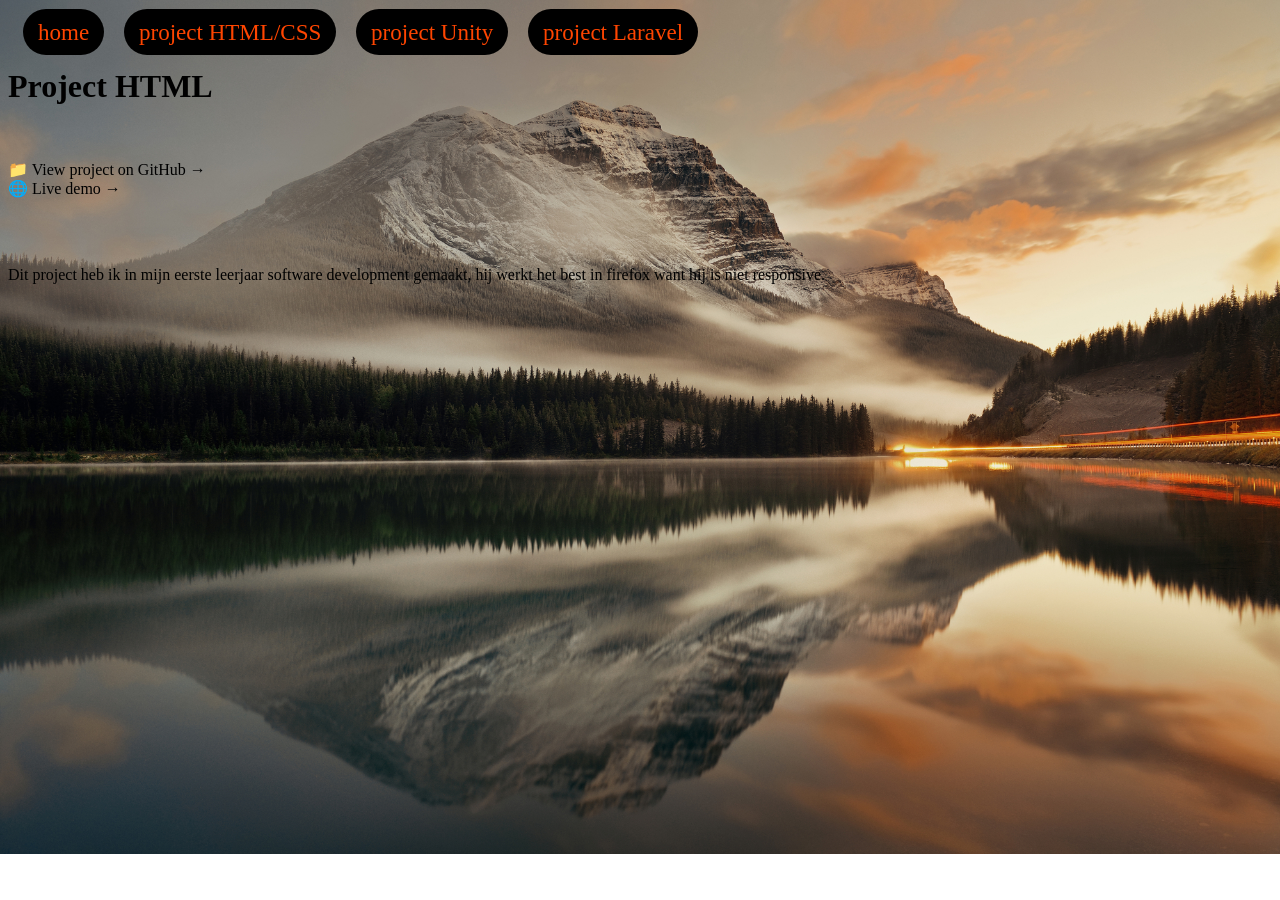
==== HTML.html @ c45fe04b "Format HTML for better readability" ====
<!doctype html>
<html>
<head>
<meta charset="UTF-8">
<title>HTML Project</title>
<link href="css/style.css" rel="stylesheet" type="text/css">
</head>
<ul>
    <li> <a href="index.html">home</a></li>
    <li> <a href="HTML.html">project HTML/CSS</a></li>
    <li> <a href="Unity.html">project Unity</a></li>
    <li> <a href="Laravel.html">project Laravel</a></li>
</ul>

<body>
    <h1>Project HTML</h1>
    <br>
    <p>
        <a href="https://github.com/ArendvanHattem/LOTR_website_HTML" target="_blank">📁 View project on GitHub →</a>
        <br>
        <a href="https://arendvanhattem.github.io/LOTR_website_HTML/" target="_blank">🌐 Live demo →</a>
    </p>
    <br>
    <br>
    <p class="description">
        Dit project heb ik in mijn eerste leerjaar software development gemaakt, 
        hij werkt het best in firefox want hij is niet responsive.
    </p>
</body>
</html>
---- css/style.css ----
@charset "UTF-8";
/* CSS Document */


a{
color:orangered;
text-decoration: none;
}

body {
background-image:url(../images/mountain.jpg);
background-repeat: no-repeat;
background-size: cover;
}

ul{
color:rgb(13, 255, 0);
list-style:none ;
padding-left: 15px;
font-size: larger;
}
ul li{
    display: inline-block;
}

ul li a{
padding-left: 15px;
padding-right: 15px;
padding-bottom: 10px;
padding-top: 10px;
font-size:larger;
background-color: black;
border-radius: 10cm;
margin-right: 15px;
}

ul li a:hover{
color: cyan;
}

.container{
    height: 300px;
    width: 960px;
    background-color: rgb(239, 253, 36);
    margin: 0 auto;
    margin-top: 100px;
    
}
header{
    background-color: rgb(200, 0, 0);
    padding: 30px;
    text-align: center;
    font-size: 35px;
    color: white;
}

*
{
    box-sizing: border-box;
}

nav{
    float: left;
    width: 30%;
    height: 200px;
    background:#000000 ;
    padding:20px;
}

nav ul{
    list-style-type: none;
    padding:0;
}

article{
    float: left;
    padding: 20px;
    width: 70%;
    background-color: #3e3e3e;
    height: 200px;
}

.description {
   text-shadow: 2px 2px 0px rgba(255, 255, 255, 0);
}

    
p a {
    color: black;
    text-decoration: none;
}

p a:hover {
    color: orangered;
}

section::after{
    content:"";
    display: table;
    clear: both;
}

footer{
    background-color: rgb(200, 0, 0);
    padding: 25px;
    text-align: center;
    color: chartreuse;
}
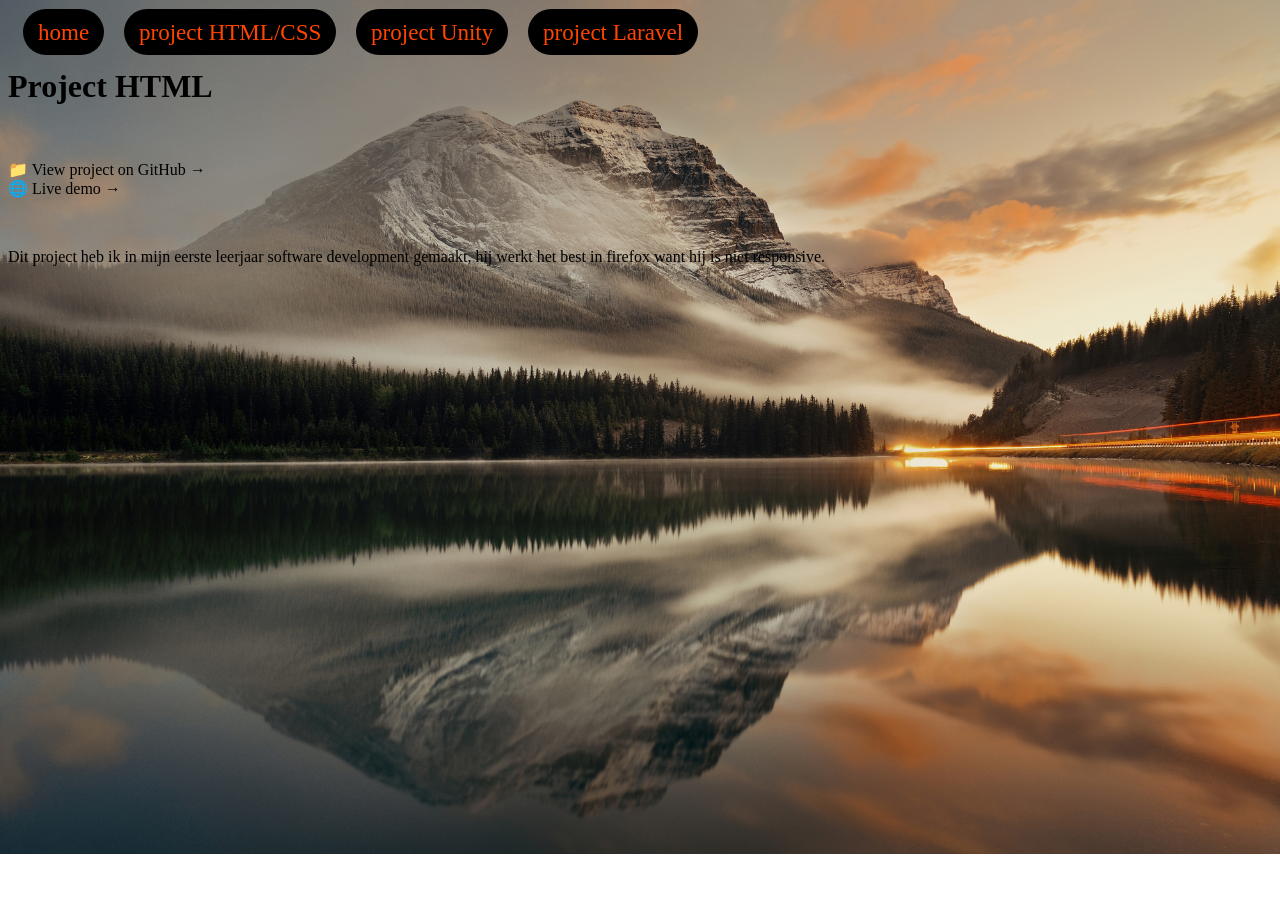
==== commit a8da276a: "Remove unnecessary line break in HTML Removed extra line break before the description paragraph." ====
--- a/HTML.html
+++ b/HTML.html
@@ -21,7 +21,6 @@
         <a href="https://arendvanhattem.github.io/LOTR_website_HTML/" target="_blank">🌐 Live demo →</a>
     </p>
     <br>
-    <br>
     <p class="description">
         Dit project heb ik in mijn eerste leerjaar software development gemaakt, 
         hij werkt het best in firefox want hij is niet responsive.
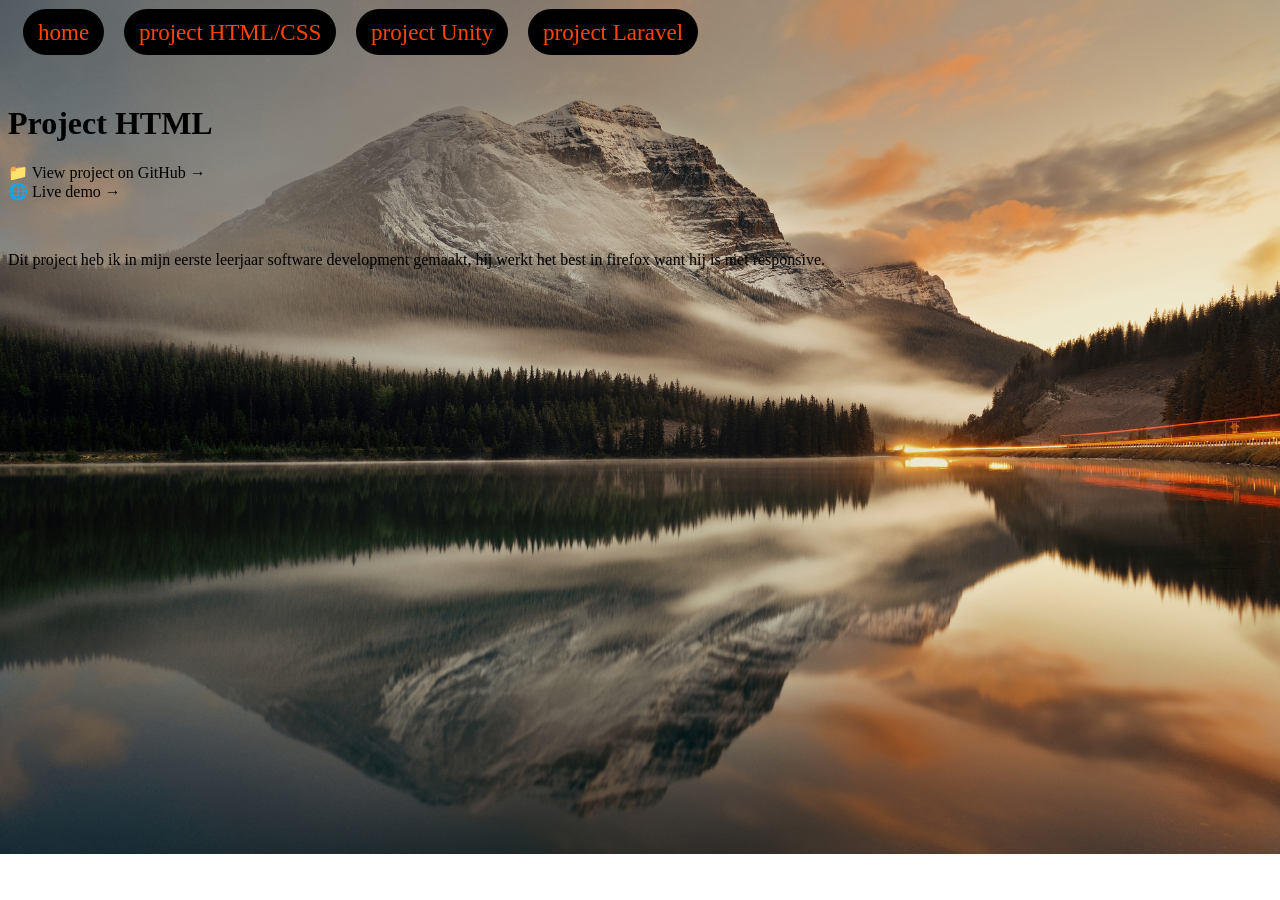
==== commit 3b968257: "Update HTML.html" ====
--- a/HTML.html
+++ b/HTML.html
@@ -13,8 +13,8 @@
 </ul>
 
 <body>
+    <br>
     <h1>Project HTML</h1>
-    <br>
     <p>
         <a href="https://github.com/ArendvanHattem/LOTR_website_HTML" target="_blank">📁 View project on GitHub →</a>
         <br>
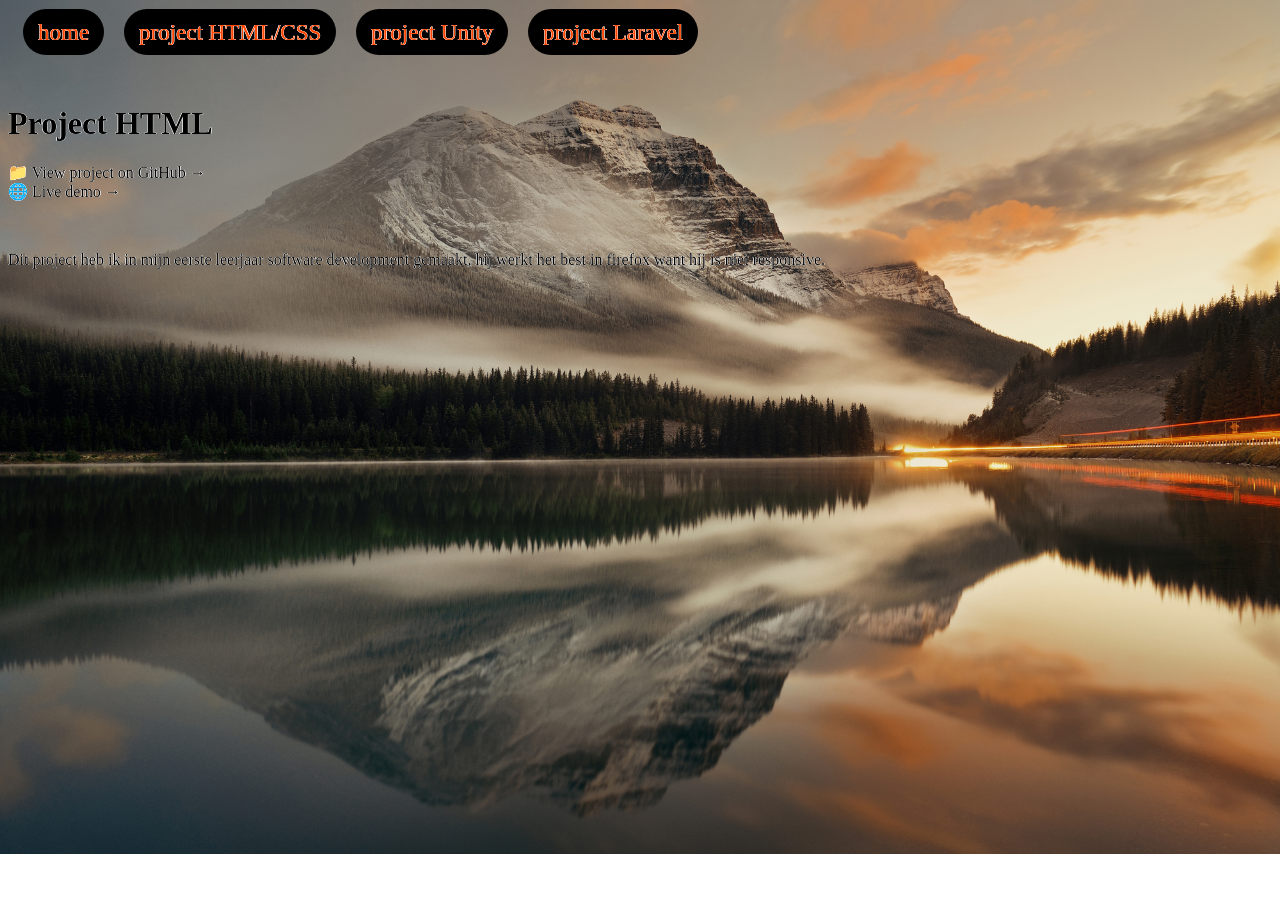
==== commit 8ada9152: "Add classes to h1 and p elements for styling" ====
--- a/HTML.html
+++ b/HTML.html
@@ -14,8 +14,8 @@
 
 <body>
     <br>
-    <h1>Project HTML</h1>
-    <p>
+    <h1 class="description">Project HTML</h1>
+    <p class="description">
         <a href="https://github.com/ArendvanHattem/LOTR_website_HTML" target="_blank">📁 View project on GitHub →</a>
         <br>
         <a href="https://arendvanhattem.github.io/LOTR_website_HTML/" target="_blank">🌐 Live demo →</a>
--- a/css/style.css
+++ b/css/style.css
@@ -11,6 +11,11 @@
 background-image:url(../images/mountain.jpg);
 background-repeat: no-repeat;
 background-size: cover;
+text-shadow: 
+    -0.3px -0.3px 0 white,
+    0.3px -0.3px 0 white,
+    -0.3px 0.3px 0 white,
+    0.3px 0.3px 0 white;
 }
 
 ul{
@@ -79,12 +84,7 @@
     background-color: #3e3e3e;
     height: 200px;
 }
-
-.description {
-   text-shadow: 2px 2px 0px rgba(255, 255, 255, 0);
-}
-
-    
+ 
 p a {
     color: black;
     text-decoration: none;
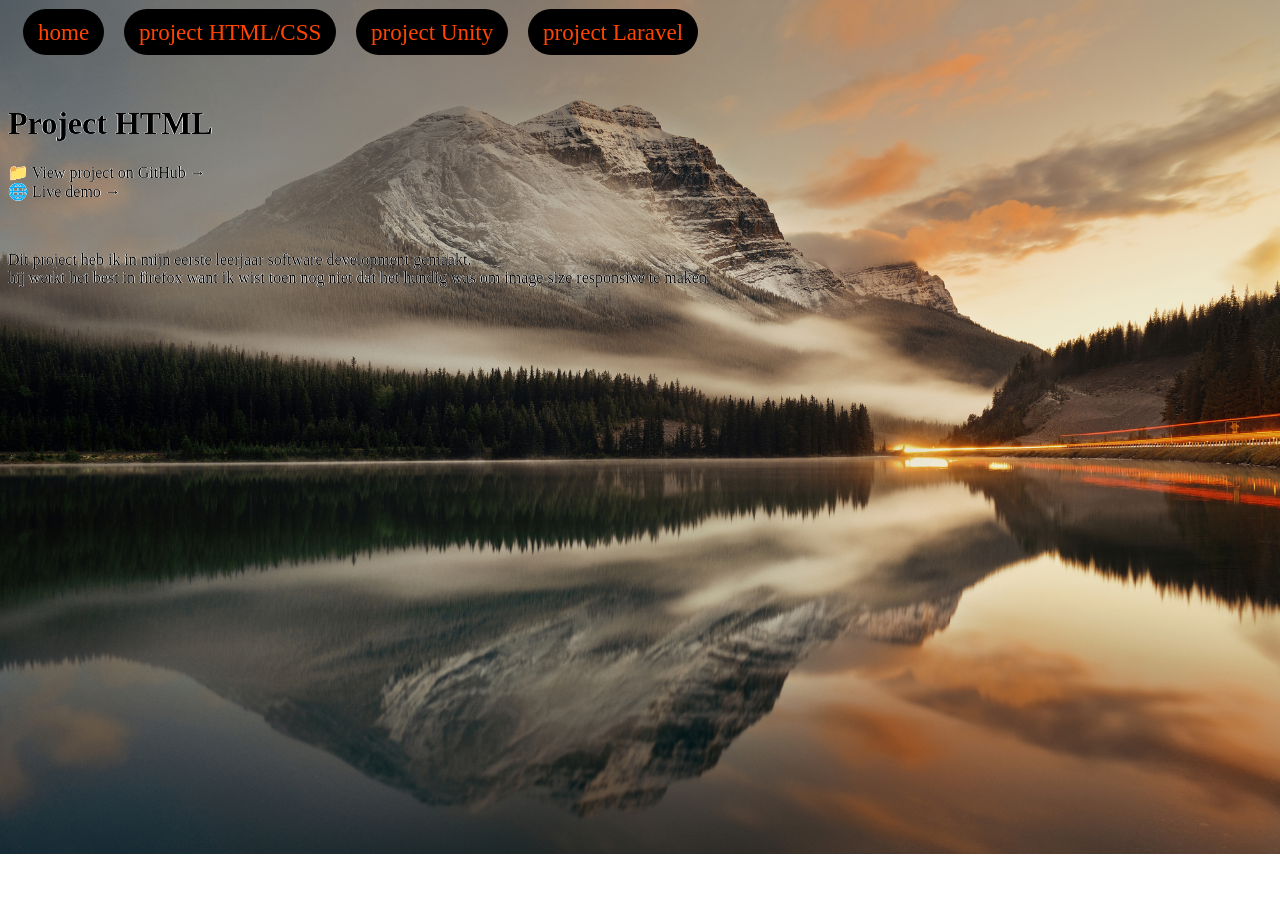
==== commit 287522a1: "Refine project description in HTML.html Updated project description for clarity and added a note abo" ====
--- a/HTML.html
+++ b/HTML.html
@@ -22,8 +22,9 @@
     </p>
     <br>
     <p class="description">
-        Dit project heb ik in mijn eerste leerjaar software development gemaakt, 
-        hij werkt het best in firefox want hij is niet responsive.
+        Dit project heb ik in mijn eerste leerjaar software development gemaakt.
+        <br>
+        hij werkt het best in firefox want ik wist toen nog niet dat het handig was om image size responsive te maken.
     </p>
 </body>
 </html>
--- a/css/style.css
+++ b/css/style.css
@@ -11,11 +11,14 @@
 background-image:url(../images/mountain.jpg);
 background-repeat: no-repeat;
 background-size: cover;
-text-shadow: 
-    -0.3px -0.3px 0 white,
-    0.3px -0.3px 0 white,
-    -0.3px 0.3px 0 white,
-    0.3px 0.3px 0 white;
+}
+
+.description{
+    text-shadow: 
+        -0.3px -0.3px 0 white,
+        0.3px -0.3px 0 white,
+        -0.3px 0.3px 0 white,
+        0.3px 0.3px 0 white;
 }
 
 ul{
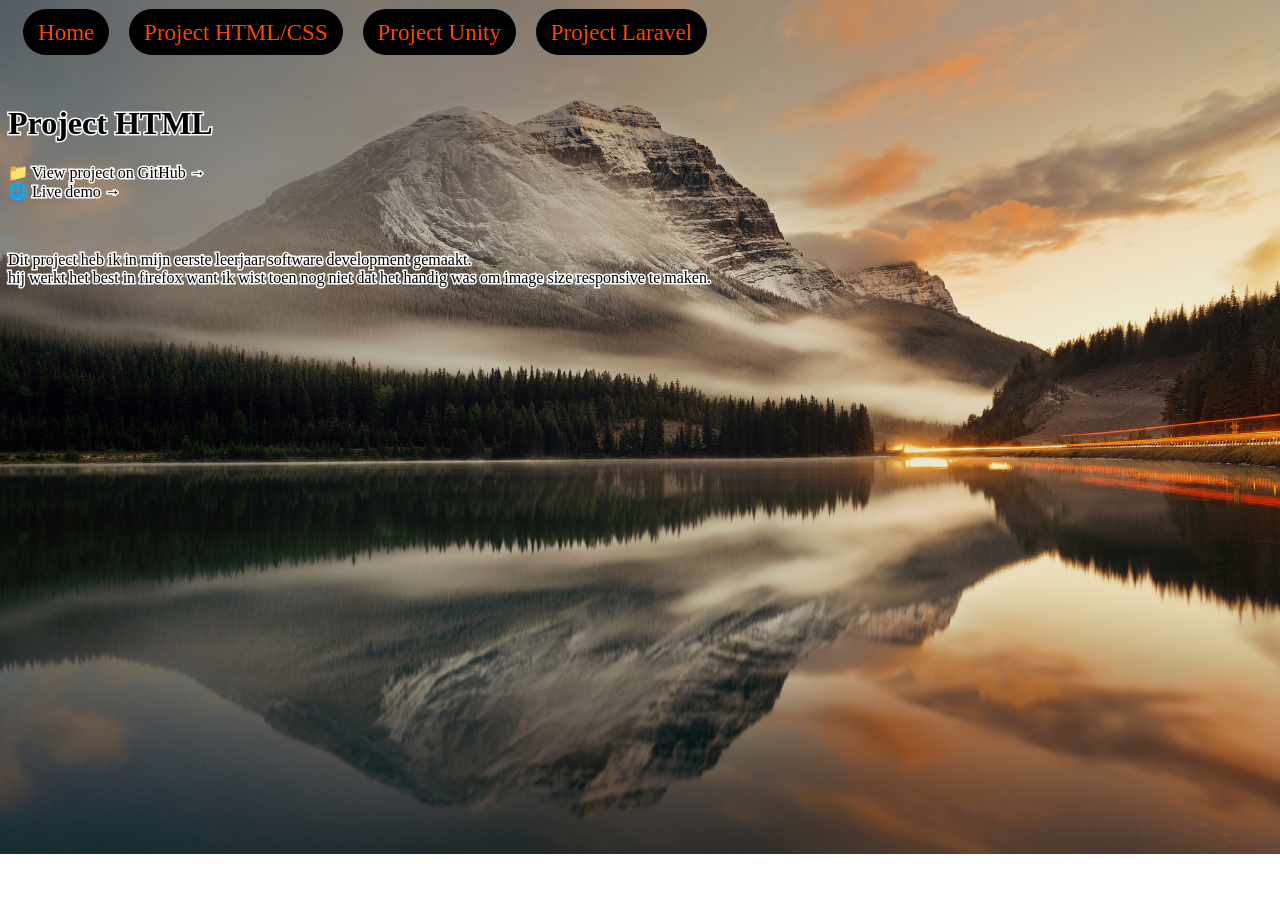
==== commit 2dbab86e: "Update list items to use proper capitalization" ====
--- a/HTML.html
+++ b/HTML.html
@@ -6,10 +6,10 @@
 <link href="css/style.css" rel="stylesheet" type="text/css">
 </head>
 <ul>
-    <li> <a href="index.html">home</a></li>
-    <li> <a href="HTML.html">project HTML/CSS</a></li>
-    <li> <a href="Unity.html">project Unity</a></li>
-    <li> <a href="Laravel.html">project Laravel</a></li>
+    <li> <a href="index.html">Home</a></li>
+    <li> <a href="HTML.html">Project HTML/CSS</a></li>
+    <li> <a href="Unity.html">Project Unity</a></li>
+    <li> <a href="Laravel.html">Project Laravel</a></li>
 </ul>
 
 <body>
--- a/css/style.css
+++ b/css/style.css
@@ -13,12 +13,9 @@
 background-size: cover;
 }
 
-.description{
-    text-shadow: 
-        -0.3px -0.3px 0 white,
-        0.3px -0.3px 0 white,
-        -0.3px 0.3px 0 white,
-        0.3px 0.3px 0 white;
+.description {
+-webkit-text-stroke: 3px white;
+paint-order: stroke fill;
 }
 
 ul{
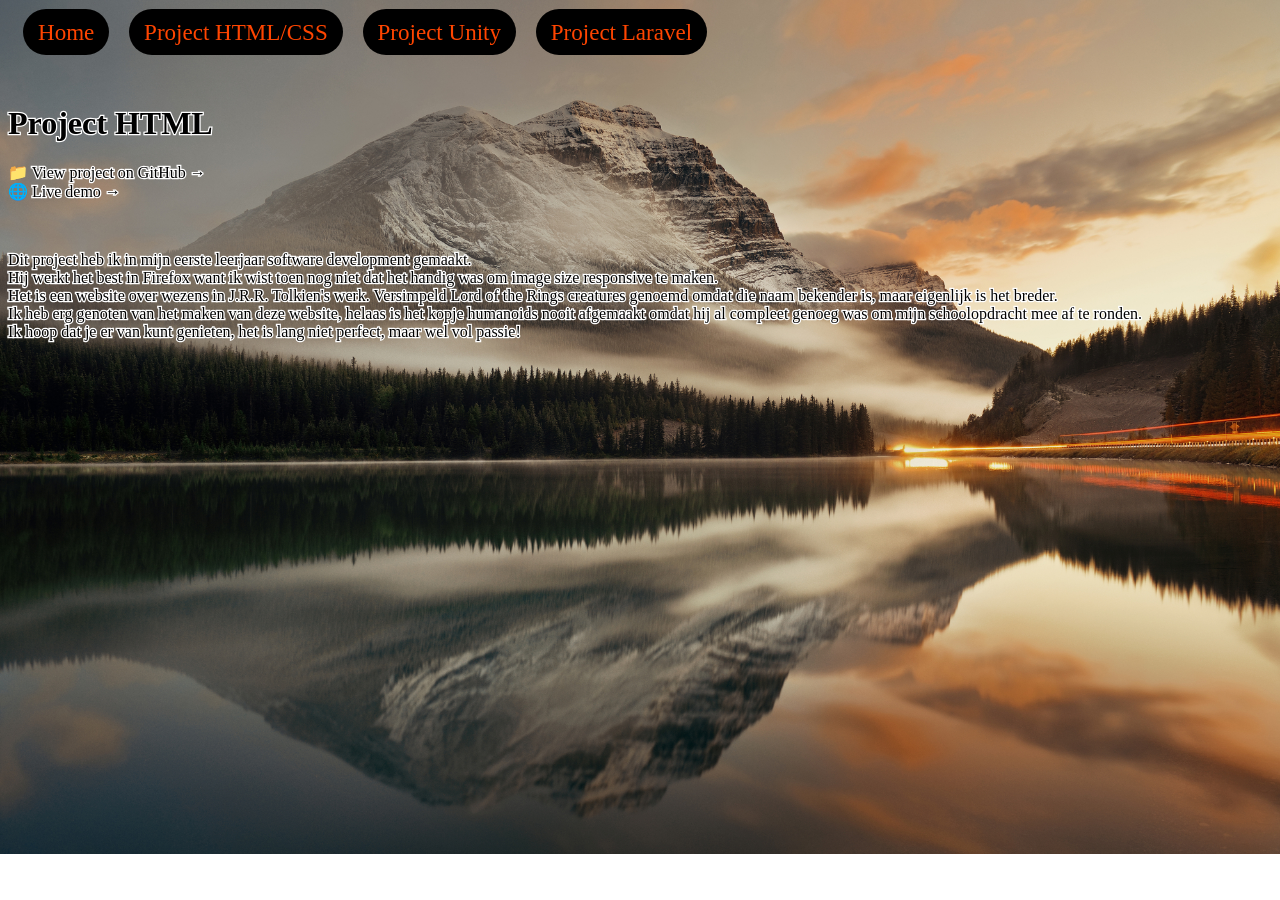
==== commit 1f613e49: "Fix text capitalization and enhance description Correct capitalization and improve text clarity." ====
--- a/HTML.html
+++ b/HTML.html
@@ -24,7 +24,13 @@
     <p class="description">
         Dit project heb ik in mijn eerste leerjaar software development gemaakt.
         <br>
-        hij werkt het best in firefox want ik wist toen nog niet dat het handig was om image size responsive te maken.
+        Hij werkt het best in Firefox want ik wist toen nog niet dat het handig was om image size responsive te maken.
+        <br>
+        Het is een website over wezens in J.R.R. Tolkien's werk. Versimpeld Lord of the Rings creatures genoemd omdat die naam bekender is, maar eigenlijk is het breder.
+        <br>
+        Ik heb erg genoten van het maken van deze website, helaas is het kopje humanoids nooit afgemaakt omdat hij al compleet genoeg was om mijn schoolopdracht mee af te ronden.
+        <br>
+        Ik hoop dat je er van kunt genieten, het is lang niet perfect, maar wel vol passie!
     </p>
 </body>
 </html>
--- a/css/style.css
+++ b/css/style.css
@@ -14,7 +14,7 @@
 }
 
 .description {
--webkit-text-stroke: 3px white;
+-webkit-text-stroke: 2.5px white;
 paint-order: stroke fill;
 }
 
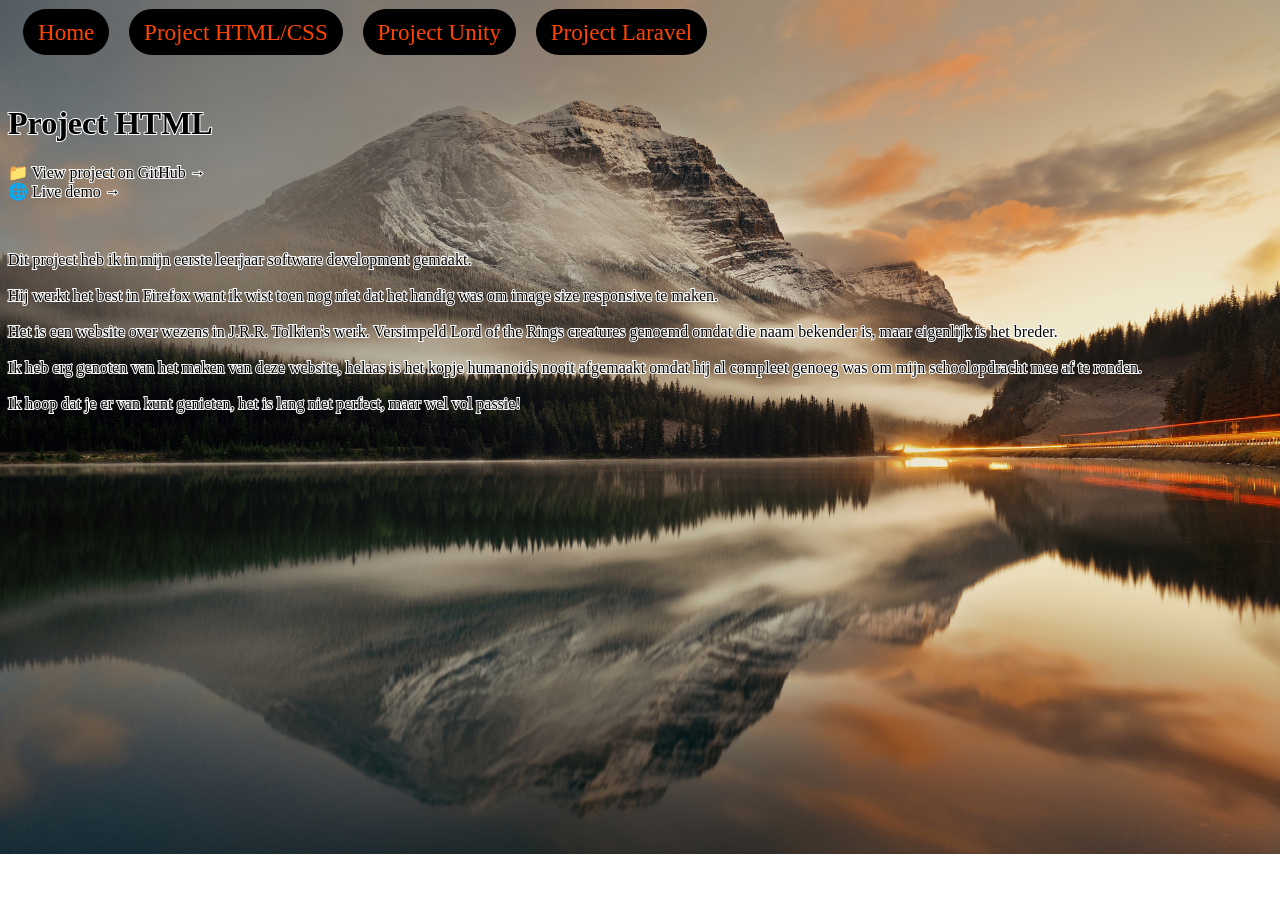
==== commit 1d5dee28: "Add line breaks for improved readability in HTML" ====
--- a/HTML.html
+++ b/HTML.html
@@ -24,11 +24,15 @@
     <p class="description">
         Dit project heb ik in mijn eerste leerjaar software development gemaakt.
         <br>
+        <br>
         Hij werkt het best in Firefox want ik wist toen nog niet dat het handig was om image size responsive te maken.
+        <br>
         <br>
         Het is een website over wezens in J.R.R. Tolkien's werk. Versimpeld Lord of the Rings creatures genoemd omdat die naam bekender is, maar eigenlijk is het breder.
         <br>
+        <br>
         Ik heb erg genoten van het maken van deze website, helaas is het kopje humanoids nooit afgemaakt omdat hij al compleet genoeg was om mijn schoolopdracht mee af te ronden.
+        <br>
         <br>
         Ik hoop dat je er van kunt genieten, het is lang niet perfect, maar wel vol passie!
     </p>
--- a/css/style.css
+++ b/css/style.css
@@ -14,7 +14,7 @@
 }
 
 .description {
--webkit-text-stroke: 2.5px white;
+-webkit-text-stroke: 2px white;
 paint-order: stroke fill;
 }
 
